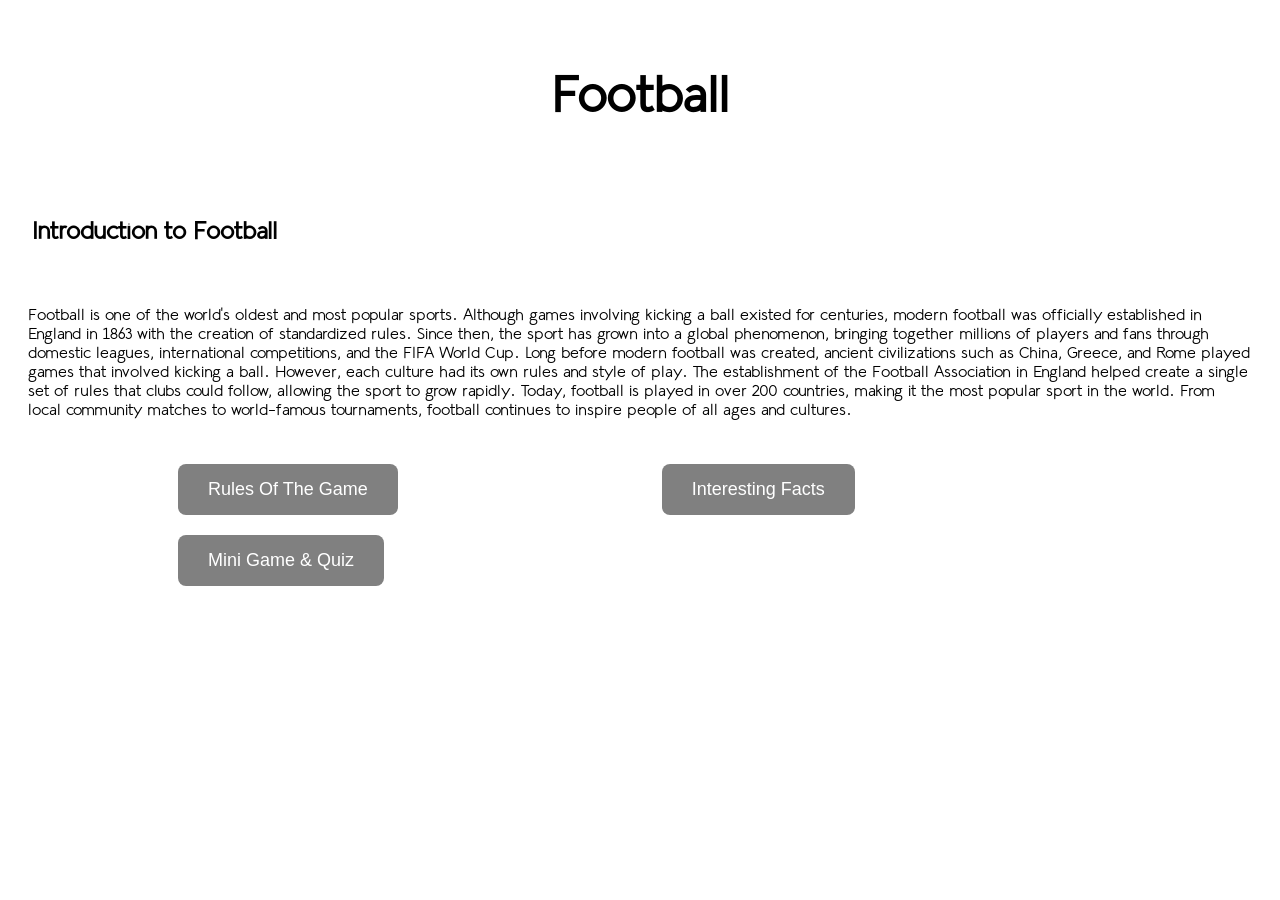
==== index.html @ 9e7f85ba "Add files via upload" ====
<!DOCTYPE html>
<html lang="en">
	<head>
		<title>Football Webpage</title>
		<link rel="stylesheet" href="./style.css">
		<script src="main.js" defer></script>
	</head>
	<body>
		<header>
			<h1>Football</h1>
		</header>
		<section>
			<h2>Introduction to Football</h2>
				<p>Football is one of the world's oldest and most popular sports. Although games involving kicking a ball existed for centuries, modern 
				football was officially established in England in 1863 with the creation of standardized rules. Since then, the sport has grown into a global 
				phenomenon, bringing together millions of players and fans through domestic leagues, international competitions, and the FIFA World Cup.

				Long before modern football was created, ancient civilizations such as China, Greece, and Rome played games that involved kicking a ball. 
				However, each culture had its own rules and style of play. The establishment of the Football Association in England helped create a single set
				of rules that clubs could follow, allowing the sport to grow rapidly. Today, football is played in over 200 countries, making it the most 
				popular sport in the world. From local community matches to world-famous tournaments, football continues to inspire people of all ages and 
				cultures.</p>
		</section>
		<nav> <!--menu system-->
			<ul>
				<li><button id="page1btn">Rules Of The Game</button></li>
				<li><button id="page2btn">Interesting Facts</button></li>
				<li><button id="page3btn">Mini Game & Quiz</button></li>
			</ul>
		</nav>
		<main id="pagecontainer">
			<section class="page" id="page1">
				<h2>How to Play?</h2>
				<div id="content">
					<p>Football is played between two teams of 11 players. The objective is to score more goals than the opposing team by getting the ball into 
					their net. Players mainly use their feet to pass, dribble, and shoot, while only the goalkeeper may use their hands inside the penalty area. 
					Teamwork, skill, and strategy are essential to winning the game.

					A standard football match lasts 90 minutes, divided into two 45-minute halves with a 15-minute halftime break. Each team consists of one
					goalkeeper and ten outfield players. Outfield players are usually divided into defenders, midfielders, and forwards, each playing an important 
					role. Defenders stop the opposing team from scoring, midfielders control possession and create chances, while forwards aim to score goals. 
					Players must also follow the rules of the game, such as avoiding fouls and offside offences, to ensure fair play.</p>
				</div>
			</section>
			<section class="page" id="page2">
				<h2>Football Facts</h2>
					<p>Football is the world's most popular sport, with billions of fans across the globe. The FIFA World Cup is the most-watched sporting event,
					attracting audiences from nearly every country. A standard football match lasts 90 minutes, and players can run over 10 kilometres during a 
					game. Football continues to unite people of different cultures through a shared passion for the sport.

					The FIFA World Cup is held every four years and features the best national teams competing for the title of world champion. Professional 
					footballers often run between 10 and 13 kilometres during a match, demonstrating the sport's high physical demands. Football is often called 
					"the beautiful game" because of its exciting moments, creativity, and teamwork. Whether played on a professional pitch or in a neighbourhood 
					park, football brings people together regardless of age, language, or background.</p>
			</section>
			<section class="page" id="page3">
				<h2>Quiz</h2>
					<fieldset>
					<legend>1. How many players are on the field for each team in a standard football match?</legend>
						<input type="radio" name="q1" value="9"> 9
						<input type="radio" name="q1" value="10"> 10
						<input type="radio" name="q1" value="11"> 11
						<input type="radio" name="q1" value="12"> 12
					</fieldset>
					<fieldset>
					<legend>2. How long is a standard football match (excluding extra time)?</legend>
						<input type="radio" name="q2" value="60 minutes"> 60 minutes
						<input type="radio" name="q2" value="75 minutes"> 75 minutes
						<input type="radio" name="q2" value="90 minutes"> 90 minutes
						<input type="radio" name="q2" value="120 minutes"> 120 minutes
					</fieldset>
					<fieldset>
					<legend>3. Which player is allowed to use their hands during normal play?</legend>
						<input type="radio" name="q3" value="Defender"> Defender
						<input type="radio" name="q3" value="Midfielder"> Midfielder
						<input type="radio" name="q3" value="Striker"> Striker
						<input type="radio" name="q3" value="Goalkeeper"> Goalkeeper
					</fieldset>
					<fieldset>
					<legend>4. What is the main objective of a football match?</legend>
						<input type="radio" name="q4" value="Keep possesion the longest"> Keep possesion the longest
						<input type="radio" name="q4" value="Make the most passes"> Make the most passes
						<input type="radio" name="q4" value="Score more goals than the opponent"> Score more goals than the opponent
						<input type="radio" name="q4" value="Win the most corners"> Win the most corners
					</fieldset>
					<fieldset>
					<legend>5. Which of these competitions is the biggest international football tournament?</legend>
						<input type="radio" name="q5" value="UEFA Champions League"> UEFA Champions League
						<input type="radio" name="q5" value="FIFA World Cup"> FIFA World Cup
						<input type="radio" name="q5" value="English Premier League"> English Premier League
						<input type="radio" name="q5" value="Copa América"> Copa América
					</fieldset>
					<button id="btnSubmit">Submit Quiz</button>
					<h3 id="scorebox">Not submitted</h3>
				<h2>Football Mini Game</h2>
					<h3>Click the ball to shoot towards the goal</h3>
					<h3 id="scoreCounter">Score:</h3>
					<p id="minigame"> <img id="SoccerBallId" src="./images/soccerball.png" alt="soccer ball image" width="100"></p>
			</section>
		</main>
	</body>
</html>
---- style.css ----
.page{width:80vw;height:1000px;}
nav {background: white;}
nav ul{list-style-type:none;}
nav ul li{
	margin:7.5em;
	display:inline;
	}
#page1btn{
	background-color: gray;
    color: white;
    border: none;
    padding: 15px 30px;
    margin: 10px;
    border-radius: 8px;
    font-size: 18px;
    transition: all 0.3s ease;
}
#page2btn{
	background-color: gray;
    color: white;
    border: none;
    padding: 15px 30px;
    margin: 10px;
    border-radius: 8px;
    font-size: 18px;
    transition: all 0.3s ease;
}
#page3btn{
	background-color: gray;
    color: white;
    border: none;
    padding: 15px 30px;
    margin: 10px;
    border-radius: 8px;
    font-size: 18px;
    transition: all 0.3s ease;
}


#page1{
	background:gray;
	color: white; 
	padding: 15px;
	margin:0 auto;
	width:96vw;
	height:1000px;
	}
#page2{
	background:gray;
	color: white; 
	padding: 15px;
	margin:0 auto;
	width:96vw;
    height:1000px;           
	}
#page3{
	background:gray;
	color: white; 
	padding: 15px;
	margin:0 auto;
	width:96vw;
	height:1700px;
	}
#page1btn:hover{
	background-color: black;
    transform: scale(1.05);
    box-shadow: 0 8px 20px rgba(0,0,0,0.3);
	cursor: pointer;
}
#page2btn:hover{
	background-color: black;
	transform: scale(1.05);
	box-shadow: 0 8px 20px rgba(0,0,0,0.3);
	cursor: pointer;
}
#page3btn:hover{
	background-color: black;
	transform: scale(1.05);
	box-shadow: 0 8px 20px rgba(0,0,0,0.3);
	cursor: pointer;
}
@font-face {
  font-family: "MyCustomFont";
  src: url("./fonts/fontA.otf") format("opentype");
}

h1{
	text-align: center;
	font-size:50px;
	font-family:'MyCustomFont',serif;
}
h2{
	text-align: center;
	width: 20%;
	padding:20px;
	font-family:'MyCustomFont',serif;
}
h3{
	font-family:'MyCustomFont',serif;
}
p{
	padding:20px;
	font-family:'MyCustomFont',serif;
}
fieldset{
	font-family:'MyCustomFont',serif;
}

header{
	background-color:white;
	padding:20px;
}

#SoccerBallId {
	position: relative;
	width:10vw;
	transition: all 0.5s;
	}

#minigame{
	height:650px;
	width:75%;
	background-image: url("./images/goalpost.png");
	background-size: cover;
	background-position: center;
}
@media (max-width:800px){
	nav ul li{
	margin:5em;
	display:block;
	}
}
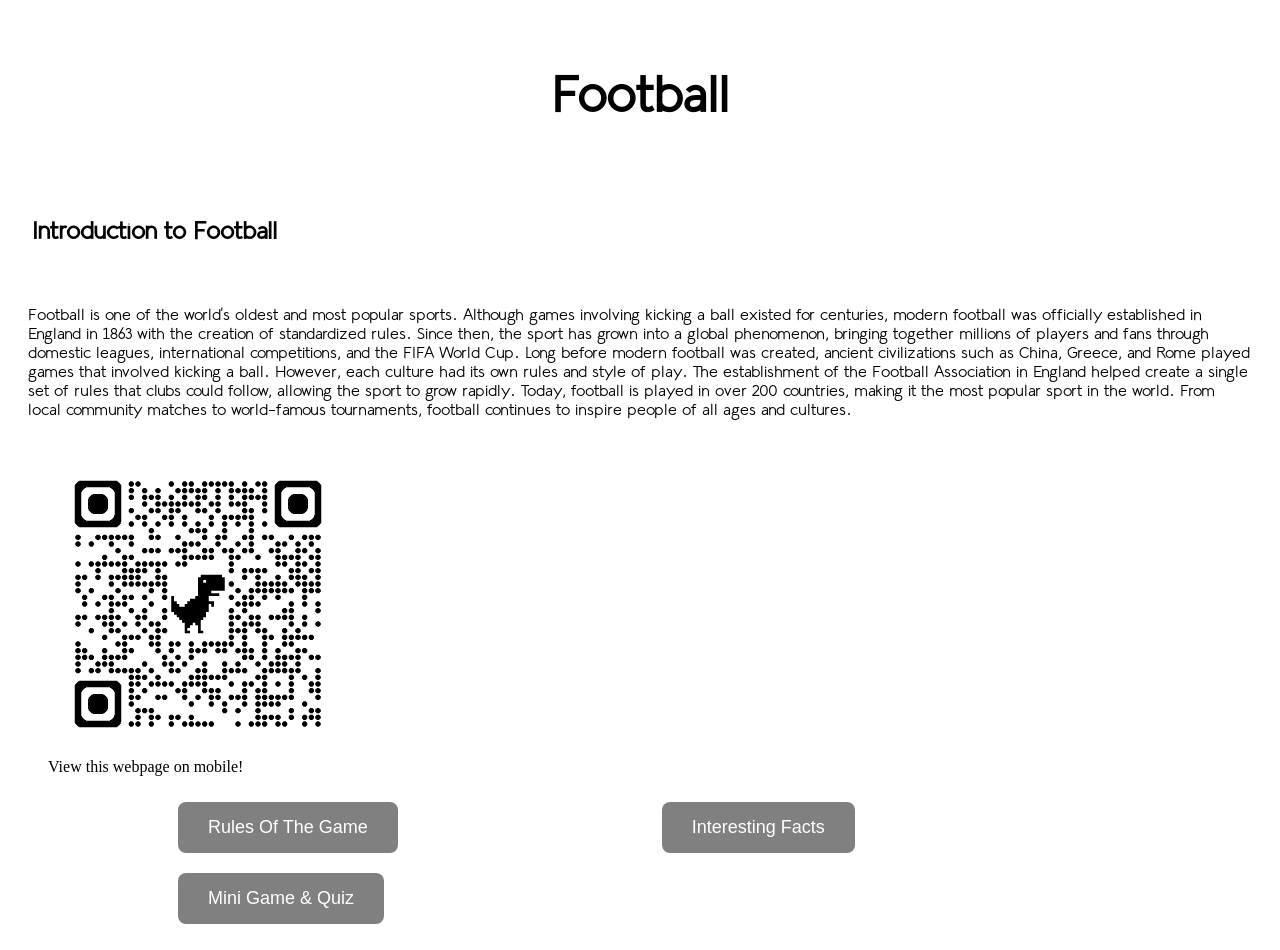
==== commit 2498d103: "index.html" ====
--- a/index.html
+++ b/index.html
@@ -20,6 +20,10 @@
 				of rules that clubs could follow, allowing the sport to grow rapidly. Today, football is played in over 200 countries, making it the most 
 				popular sport in the world. From local community matches to world-famous tournaments, football continues to inspire people of all ages and 
 				cultures.</p>
+				<figure>
+				<img src="./images/qrcode.png" alt="QR Code" width="300px"/>
+				<figcaption>View this webpage on mobile!</figcaption>
+				</figure>
 		</section>
 		<nav> <!--menu system-->
 			<ul>
@@ -99,4 +103,4 @@
 			</section>
 		</main>
 	</body>
-</html>+</html>
